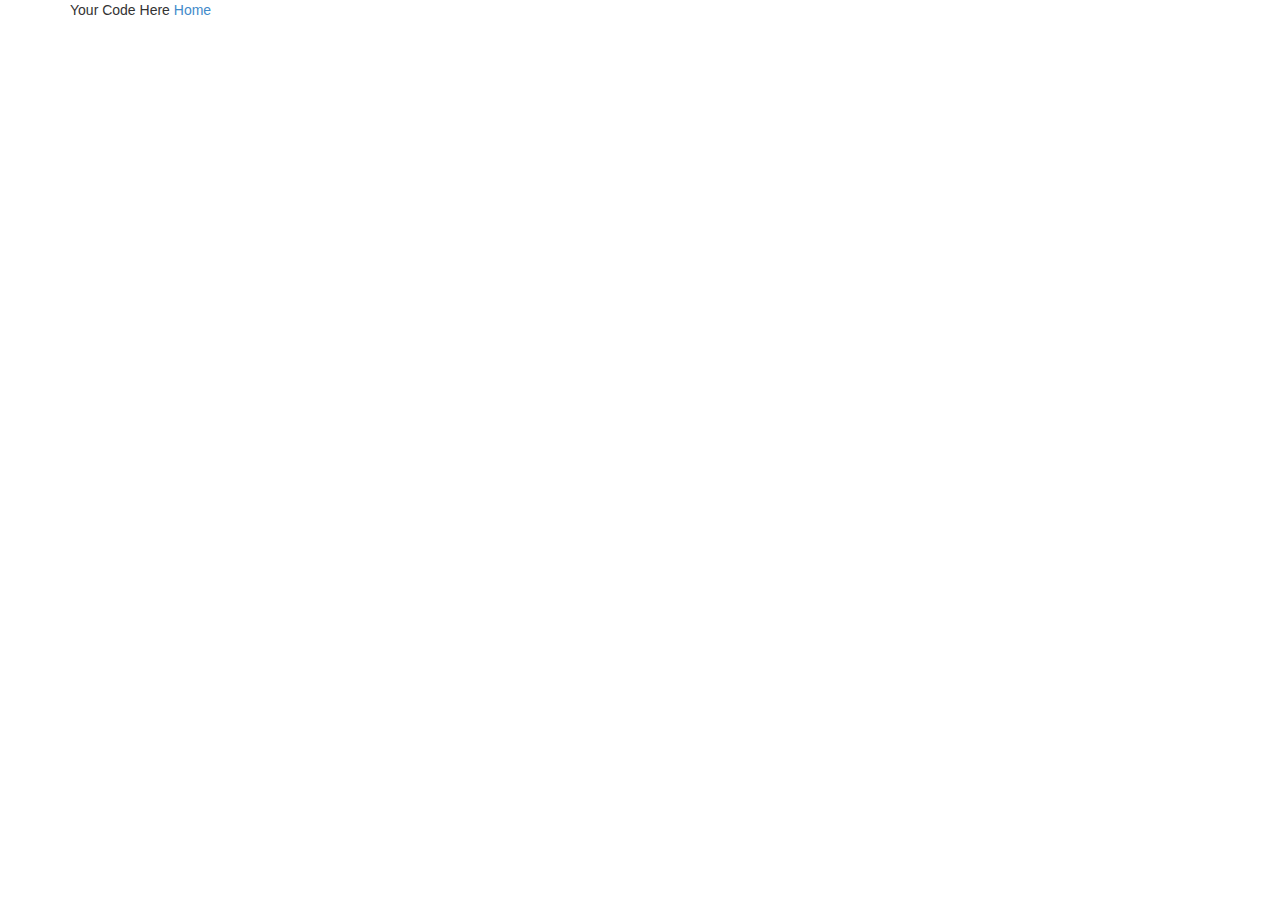
==== about-us.html @ 9ff3fa5c "initial commit" ====
<!DOCTYPE html>
<html>
	<head>
		<title>About us</title>
		<link href='bootstrap/css/bootstrap.min.css' rel='stylesheet'>
		<meta name="viewport" content="width=device-width, initial-scale=1.0">
		<link href='css/main.css' rel='stylesheet'>
		<script src="jquery/jquery.min.js"></script>
		<script src="bootstrap/js/bootstrap.min.js"></script>
	</head>

	<body>
		<div class="container">
			Your Code Here
			<a href="index.html" target="_blank">Home</a>
		</div>
		<script src="js/main.js"></script>
	</body>

</html>
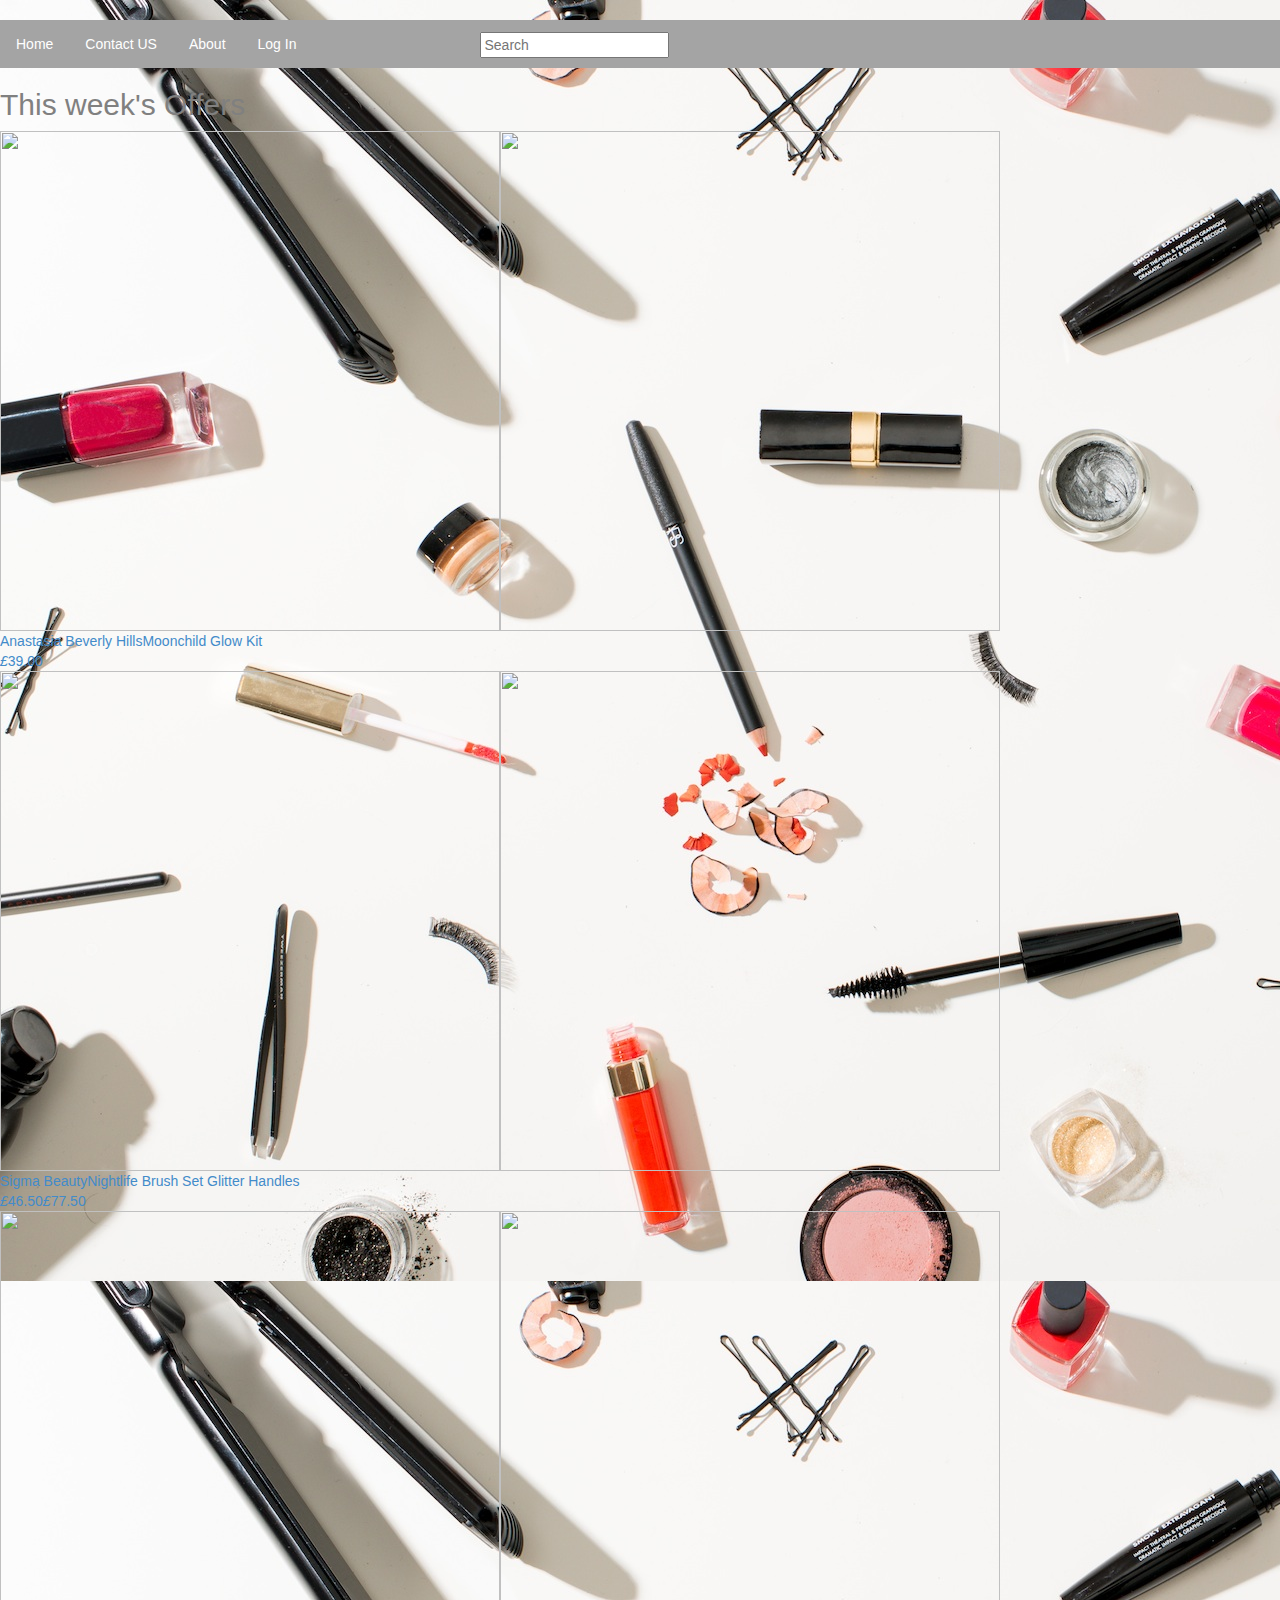
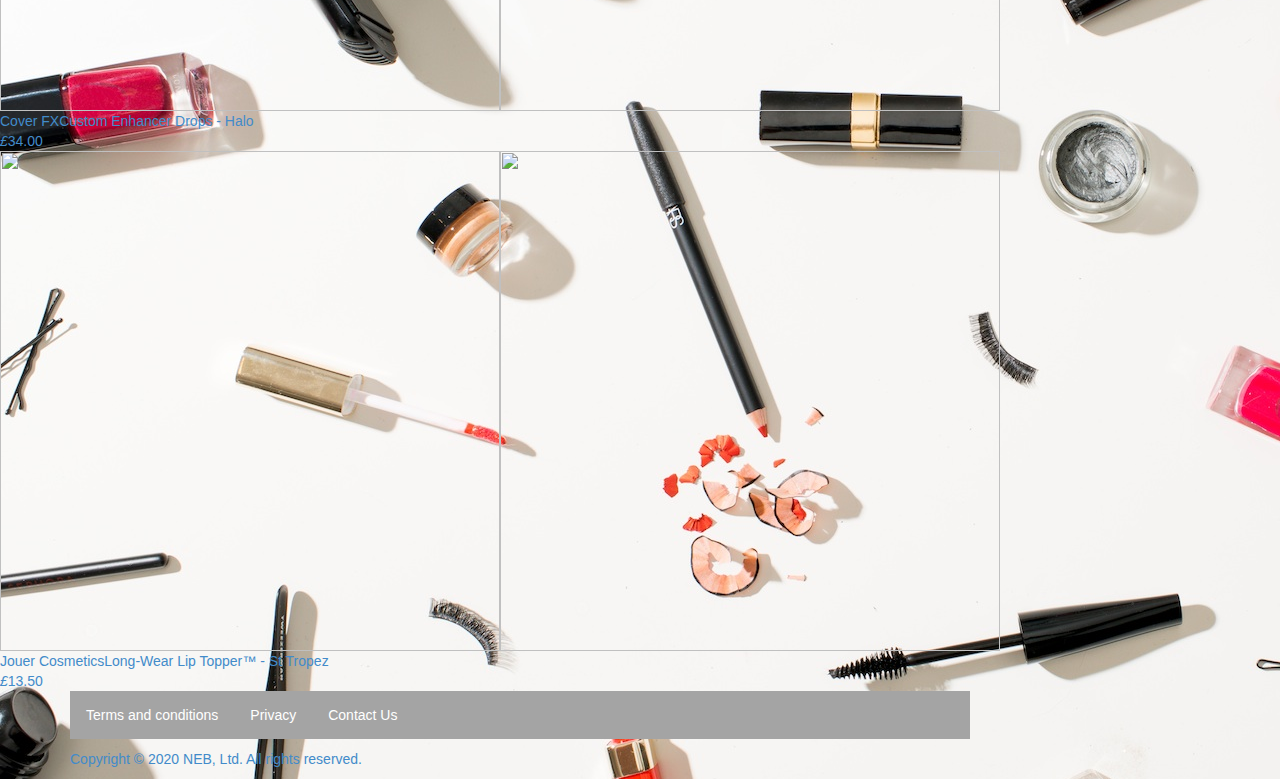
==== commit f0b1cae3: "final commit" ====
--- a/about-us.html
+++ b/about-us.html
@@ -1,20 +1,90 @@
 <!DOCTYPE html>
 <html>
-	<head>
-		<title>About us</title>
-		<link href='bootstrap/css/bootstrap.min.css' rel='stylesheet'>
-		<meta name="viewport" content="width=device-width, initial-scale=1.0">
-		<link href='css/main.css' rel='stylesheet'>
-		<script src="jquery/jquery.min.js"></script>
-		<script src="bootstrap/js/bootstrap.min.js"></script>
-	</head>
 
-	<body>
-		<div class="container">
-			Your Code Here
-			<a href="index.html" target="_blank">Home</a>
-		</div>
-		<script src="js/main.js"></script>
-	</body>
+<head>
+
+<style>
+ul {
+    list-style-type: none;
+ 
+    margin: 0;
+    padding: 0;
+    overflow: hidden;
+    background-color: #A4A4A4 ;
+}
+li {
+    float: left;
+}
+li a {
+    display: block;
+    color: white;
+    text-align: center;
+    padding: 14px 16px;
+    text-decoration: none;
+}
+li a:hover {
+    background-color: #11;
+}
+</style>
+</head>
+<body>
+
+
+
+<ul>
+  <li><a class="active" href="http://getbootstrap.com/docs/3.3/components/#glyphicans">Home</a></li>
+  <li><a href="#contact">Contact US</a></li>
+  <li><a href="#about">About</a></li>
+  <li><a herf="#<a href="/sign_in" class="atkGlobalHeader__login--link">Log In</a></li>
+<li><a> </a></li>
+<input id='search-text' type="text" class="browse-search-form__q" aria-label="Search" id="browse-search-form-input" name="q" placeholder="Search" data-reactid="26">
+</ul>
+
+<html>
+  <head>
+   
+    <title>NEB</title>
+    <link href='bootstrap/css/bootstrap.min.css' rel='stylesheet'>
+    <meta name="viewport" content="width=device-width, initial-scale=1.0">
+    <link href='css/main.css' rel='stylesheet'>
+    <script src="jquery/jquery.min.js"></script>
+    <script src="bootstrap/js/bootstrap.min.js"></script>
+  </head>
+<h2> This week's Offers</h2>
+  <div class="o-container o-container--lister"><div class="o-lister o-lister--home u-bottom"><div class="o-lister__item"><a href="/cosmetics/anastasiabeverlyhills/moonchildglowkit/" class="c-product" data-component="product-spotlight" data-sku="anas0167f" data-position="1" data-secondary-image="true" data-title="This Week's Top Picks"><span class="c-product__img-container"><span><img class="c-product__img c-product__img--primary has-secondary" src="http://a0.bb-cdn.com/assets/productimages/large/anas0167f_1_l.jpg" alt="" width="500" height="500"></span><img class="c-product__img c-product__img--secondary" src="http://a0.bb-cdn.com/assets/productimages/large/anas0167f_2_l.jpg" alt="" width="500" height="500"></span><div class="c-product-info"><span class="c-product-info__brand">Anastasia Beverly Hills</span><span class="c-product-info__name">Moonchild Glow Kit</span></div><span class="c-product-info__price"><i class="c-product-info__currency">£</i><!-- react-text: 172 -->39.00<!-- /react-text --><!-- react-empty: 173 --></span></a></div><div class="o-lister__item"><a href="/makeupbrushes/sigmabeauty/nightlifebrushsetglitterhandles/" class="c-product" data-component="product-spotlight" data-sku="sigm0174f" data-position="2" data-secondary-image="true" data-title="This Week's Top Picks"><span class="c-product__img-container"><span><img class="c-product__img c-product__img--primary has-secondary" src="http://a0.bb-cdn.com/assets/productimages/large/sigm0174f_1_l.jpg" alt="" width="500" height="500"></span><img class="c-product__img c-product__img--secondary" src="http://a0.bb-cdn.com/assets/productimages/large/sigm0174f_2_l.jpg" alt="" width="500" height="500"></span><div class="c-product-info"><span class="c-product-info__brand">Sigma Beauty</span><span class="c-product-info__name">Nightlife Brush Set Glitter Handles</span></div><span class="c-product-info__price"><i class="c-product-info__currency">£</i><!-- react-text: 176 -->46.50<!-- /react-text --><span class="c-product-info__previous-price"><i class="c-product-info__currency">£</i><!-- react-text: 179 -->77.50<!-- /react-text --></span></span></a></div><div class="o-lister__item"><a href="/cosmetics/coverfx/customenhancerdrops/halo" class="c-product" data-component="product-spotlight" data-sku="cofx0311f" data-position="3" data-secondary-image="true" data-title="This Week's Top Picks"><span class="c-product__img-container"><span><img class="c-product__img c-product__img--primary has-secondary" src="http://a0.bb-cdn.com/assets/productimages/large/cofx0311f_1_l.jpg" alt="" width="500" height="500"></span><img class="c-product__img c-product__img--secondary" src="http://a0.bb-cdn.com/assets/productimages/large/cofx0311f_2_l.jpg" alt="" width="500" height="500"></span><div class="c-product-info"><span class="c-product-info__brand">Cover FX</span><span class="c-product-info__name">Custom Enhancer Drops - Halo </span></div><span class="c-product-info__price"><i class="c-product-info__currency">£</i><!-- react-text: 182 -->34.00<!-- /react-text --><!-- react-empty: 183 --></span></a></div><div class="o-lister__item"><a href="/cosmetics/jouercosmetics/longwearliptopper/sttropez" class="c-product" data-component="product-spotlight" data-sku="joco0071f" data-position="4" data-secondary-image="true" data-title="This Week's Top Picks"><span class="c-product__img-container"><span><img class="c-product__img c-product__img--primary has-secondary" src="http://a0.bb-cdn.com/assets/productimages/large/joco0071f_1_l.jpg" alt="" width="500" height="500"></span><img class="c-product__img c-product__img--secondary" src="http://a0.bb-cdn.com/assets/productimages/large/joco0071f_2_l.jpg" alt="" width="500" height="500"></span><div class="c-product-info"><span class="c-product-info__brand">Jouer Cosmetics</span><span class="c-product-info__name">Long-Wear Lip Topper™ - St Tropez</span></div><span class="c-product-info__price"><i class="c-product-info__currency">£</i><!-- react-text: 186 -->13.50<!-- /react-text --><!-- react-empty: 187 --></span></a></div><!-- react-empty: 44 --></div></div>
+  <body>
+    <div class="container">
+  
+</a>
+    
+    
+        <div id="myCarousel" class="carousel slide" data-ride="carousel">
+    
+        <ul class="nav nav-pills nav-justified">
+         
+        </ul>
+
+
+ 
+  
+    
+  </body>
+
+  <footer class="bs-docs-footer">
+  <div>
+    <ul class="bs-docs-footer-links">
+      <li><a href="info.php?lng=E&amp;content=terms">Terms and conditions</a></li>
+      <li><a href="info.php?lng=E&amp;content=privacy">Privacy</a></li>
+      <li><a href="info.php?lng=E&amp;content=contact">Contact Us</a></li>
+      
+    
+    </a></ul><a href="https://line.me/ti/p/%40xat.0000194098.8sf" target="_blank"> 
+
+    <p>Copyright © 2020 NEB, Ltd. All rights reserved.</p> 
+  </a></div></footer>
 
 </html>
+
+</body>
+
+</html>--- a/css/main.css
+++ b/css/main.css
@@ -0,0 +1,44 @@
+body { padding-top: 20px; }
+#myCarousel .nav a small {
+    display:block;
+}
+#myCarousel .nav {
+    background:#eee;
+}
+#myCarousel .nav a {
+    border-radius:0px;
+}
+
+div #myCarousel {
+
+	width: 900px;
+}
+
+#search-text{
+    margin-top: 12px;
+    margin-left: 136px;
+}
+
+.item{
+	
+	 display: block;
+    margin: auto;
+        padding-left: 4cm;
+
+}
+
+body {
+    color: silver;
+    background-image:url(../images/background.jpg)
+}
+
+h1 {
+    color: pink;
+}
+
+h2 { color: grey;
+
+ }
+
+
+
